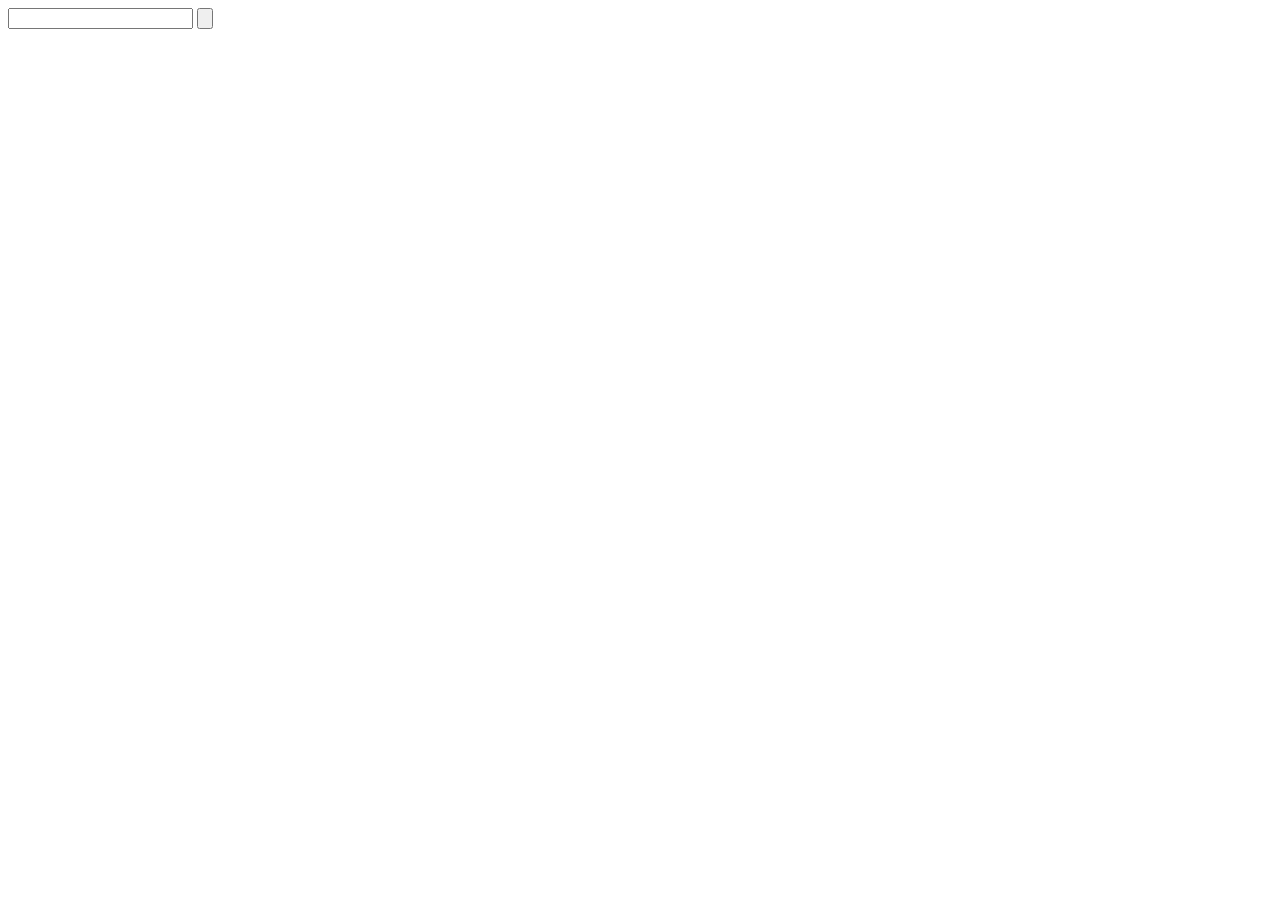
==== index.html @ 453595eb "." ====
<!DOCTYPE html>
<html lang="en">
<head>
    <meta charset="UTF-8">
    <meta name="viewport" content="width=device-width, initial-scale=1.0">
    <title>Document</title>
</head>
<body>
    <div id="brands"></div>
    <script src="./index.js"></script>
</body>
</html>
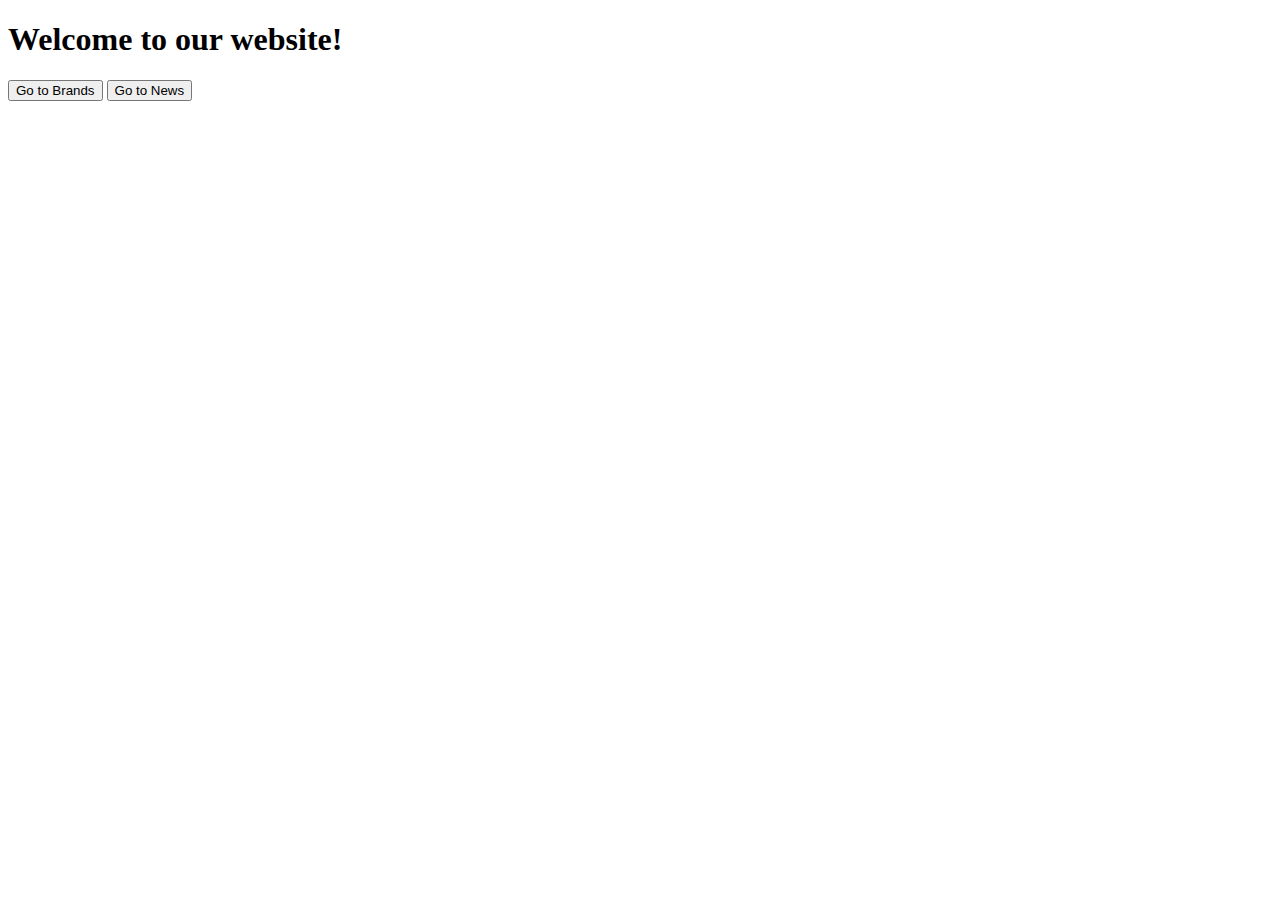
==== commit cc1a89b8: "." ====
--- a/index.html
+++ b/index.html
@@ -1,12 +1,14 @@
 <!DOCTYPE html>
 <html lang="en">
-<head>
-    <meta charset="UTF-8">
-    <meta name="viewport" content="width=device-width, initial-scale=1.0">
-    <title>Document</title>
-</head>
-<body>
-    <div id="brands"></div>
+  <head>
+    <meta charset="UTF-8" />
+    <meta name="viewport" content="width=device-width, initial-scale=1.0" />
+    <title>Button Redirects</title>
+  </head>
+  <body>
+    <h1>Welcome to our website!</h1>
+    <button id="brands-button">Go to Brands</button>
+    <button id="news-button">Go to News</button>
     <script src="./index.js"></script>
-</body>
-</html>+  </body>
+</html>
